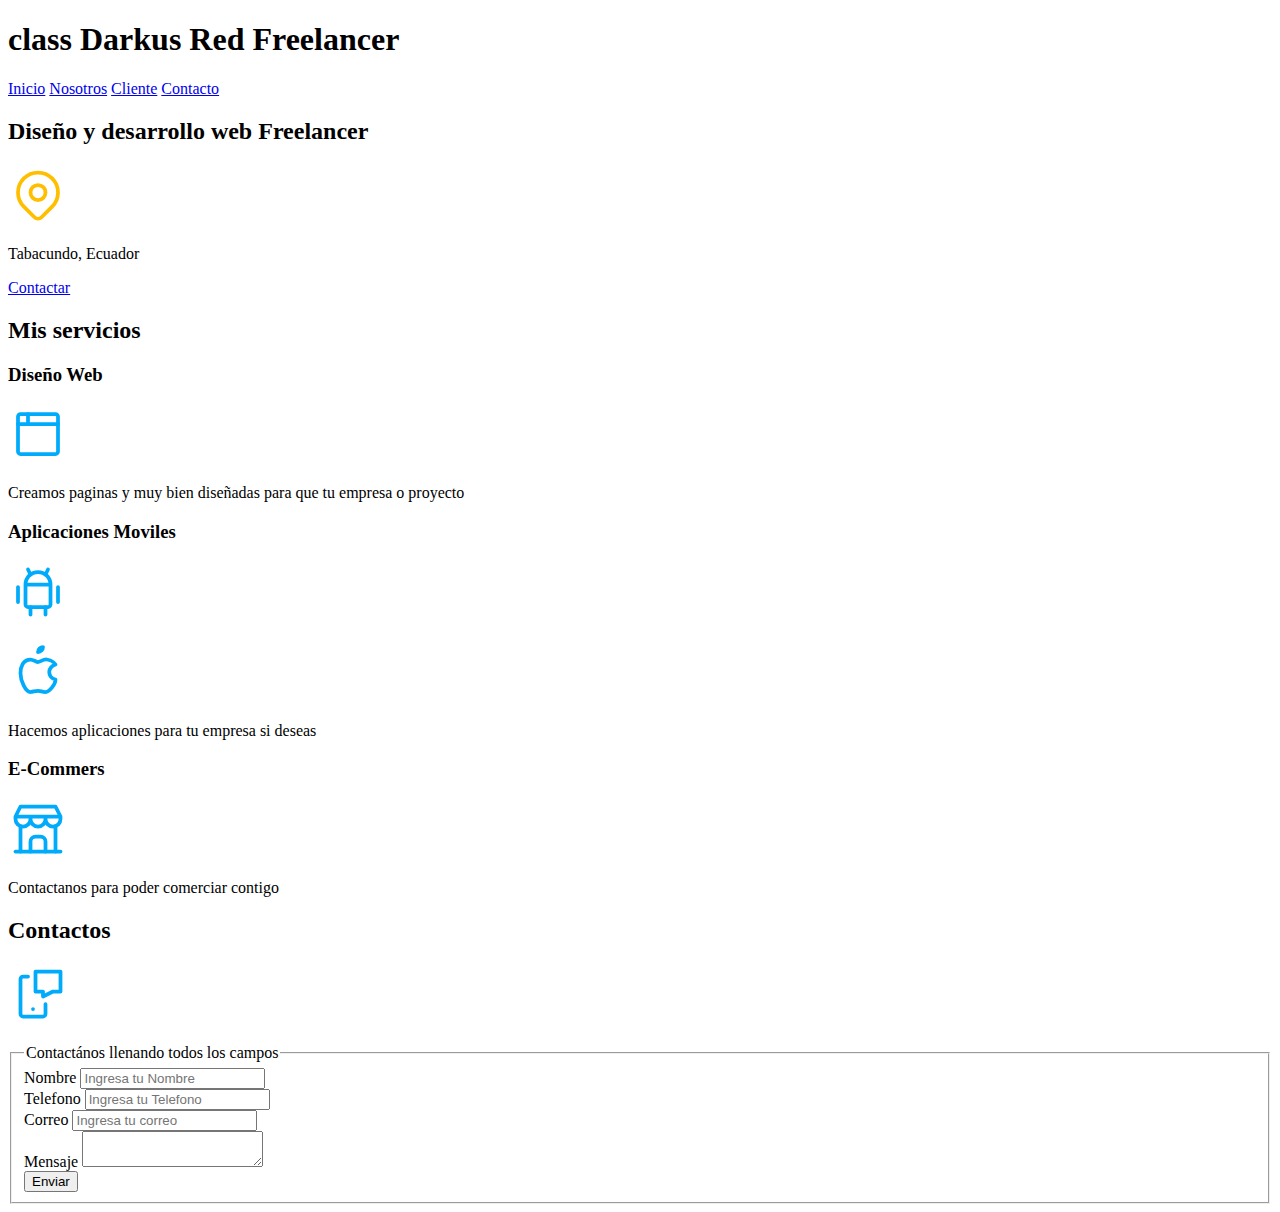
==== PROGRAMACION_WEB/index.html @ dbf43e7a "Update" ====
<!DOCTYPE html>
<html lang="en">
<head>
    <meta charset="UTF-8">
    <meta http-equiv="X-UA-Compatible" content="IE=edge">
    <meta name="viewport" content="width=, initial-scale=1.0">
    <title>Netvits</title>
    
    
    <link rel="stylesheet" type="text/css" href="/css/style.css" media="screen" />
 



    
</head>
<body>
    
    <header>
    <h1> class Darkus Red <spam>Freelancer </spam> </h1>
    </header>                    


    <nav>
    
        <a href="inicio.html">Inicio</a>
        <a href="nosotros.html">Nosotros</a>
        <a href="cliente.html">Cliente</a>
        <a href="contactos.html">Contacto</a>

    </nav>
 




    <section>
        <h2> Diseño y desarrollo web Freelancer </h2>
        <p>
            <svg xmlns="http://www.w3.org/2000/svg" class="icon icon-tabler icon-tabler-map-pin" width="60" height="60" viewBox="0 0 24 24" stroke-width="1.5" stroke="#ffbf00" fill="none" stroke-linecap="round" stroke-linejoin="round">
                <path stroke="none" d="M0 0h24v24H0z" fill="none"/>
                <circle cx="12" cy="11" r="3" />
                <path d="M17.657 16.657l-4.243 4.243a2 2 0 0 1 -2.827 0l-4.244 -4.243a8 8 0 1 1 11.314 0z" />
              </svg>
        </p>

        <p> Tabacundo, Ecuador </p>
        <a href="contactar.html">Contactar</a>
    </section>

    

    
    <main>

<section>
    <h2> Mis servicios</h2>
    
    <h3> Diseño Web </h3>
    <p> 
        <svg xmlns="http://www.w3.org/2000/svg" class="icon icon-tabler icon-tabler-browser" width="60" height="60" viewBox="0 0 24 24" stroke-width="1.5" stroke="#00abfb" fill="none" stroke-linecap="round" stroke-linejoin="round">
            <path stroke="none" d="M0 0h24v24H0z" fill="none"/>
            <rect x="4" y="4" width="16" height="16" rx="1" />
            <line x1="4" y1="8" x2="20" y2="8" />
            <line x1="8" y1="4" x2="8" y2="8" />
          </svg>
    </p>
    <p> Creamos paginas y muy bien diseñadas para que tu empresa o proyecto</p>
</section>


<section>
    <h3>  Aplicaciones Moviles </h3>
    <p> 
        <svg xmlns="http://www.w3.org/2000/svg" class="icon icon-tabler icon-tabler-brand-android" width="60" height="60" viewBox="0 0 24 24" stroke-width="1.5" stroke="#00abfb" fill="none" stroke-linecap="round" stroke-linejoin="round">
            <path stroke="none" d="M0 0h24v24H0z" fill="none"/>
            <line x1="4" y1="10" x2="4" y2="16" />
            <line x1="20" y1="10" x2="20" y2="16" />
            <path d="M7 9h10v8a1 1 0 0 1 -1 1h-8a1 1 0 0 1 -1 -1v-8a5 5 0 0 1 10 0" />
            <line x1="8" y1="3" x2="9" y2="5" />
            <line x1="16" y1="3" x2="15" y2="5" />
            <line x1="9" y1="18" x2="9" y2="21" />
            <line x1="15" y1="18" x2="15" y2="21" />
          </svg>
    </p>

    <p>
        <svg xmlns="http://www.w3.org/2000/svg" class="icon icon-tabler icon-tabler-brand-apple" width="60" height="60" viewBox="0 0 24 24" stroke-width="1.5" stroke="#00abfb" fill="none" stroke-linecap="round" stroke-linejoin="round">
            <path stroke="none" d="M0 0h24v24H0z" fill="none"/>
            <path d="M9 7c-3 0 -4 3 -4 5.5c0 3 2 7.5 4 7.5c1.088 -.046 1.679 -.5 3 -.5c1.312 0 1.5 .5 3 .5s4 -3 4 -5c-.028 -.01 -2.472 -.403 -2.5 -3c-.019 -2.17 2.416 -2.954 2.5 -3c-1.023 -1.492 -2.951 -1.963 -3.5 -2c-1.433 -.111 -2.83 1 -3.5 1c-.68 0 -1.9 -1 -3 -1z" />
            <path d="M12 4a2 2 0 0 0 2 -2a2 2 0 0 0 -2 2" />
          </svg>
    </p>

    <p> Hacemos aplicaciones para tu empresa si deseas</p>

</section>

<section>
    <h3> E-Commers </h3>
    <p>
        <svg xmlns="http://www.w3.org/2000/svg" class="icon icon-tabler icon-tabler-building-store" width="60" height="60" viewBox="0 0 24 24" stroke-width="1.5" stroke="#00abfb" fill="none" stroke-linecap="round" stroke-linejoin="round">
            <path stroke="none" d="M0 0h24v24H0z" fill="none"/>
            <line x1="3" y1="21" x2="21" y2="21" />
            <path d="M3 7v1a3 3 0 0 0 6 0v-1m0 1a3 3 0 0 0 6 0v-1m0 1a3 3 0 0 0 6 0v-1h-18l2 -4h14l2 4" />
            <line x1="5" y1="21" x2="5" y2="10.85" />
            <line x1="19" y1="21" x2="19" y2="10.85" />
            <path d="M9 21v-4a2 2 0 0 1 2 -2h2a2 2 0 0 1 2 2v4" />
          </svg>
    </p>
    <p> Contactanos para poder comerciar contigo </p>
</section>

</main>

<section>

    <h2>Contactos</h2>
    <p> <svg xmlns="http://www.w3.org/2000/svg" class="icon icon-tabler icon-tabler-device-mobile-message" width="60" height="60" viewBox="0 0 24 24" stroke-width="1.5" stroke="#00abfb" fill="none" stroke-linecap="round" stroke-linejoin="round">
        <path stroke="none" d="M0 0h24v24H0z" fill="none"/>
        <path d="M11 3h10v8h-3l-4 2v-2h-3z" />
        <path d="M15 16v4a1 1 0 0 1 -1 1h-8a1 1 0 0 1 -1 -1v-14a1 1 0 0 1 1 -1h2" />
        <path d="M10 18v.01" />
      </svg></p>
     
      <form>
        <fieldset>
            <legend>
                Contactános llenando todos los campos
            </legend>

            <div>
            <label>Nombre</label>
            <input type="text" placeholder="Ingresa tu Nombre">
            </div>

            <div>
            <label>Telefono</label>
            <input type ="number" placeholder="Ingresa tu Telefono">
            </div>
    
            <div>
            <label>Correo</label>
            <input type="email" placeholder="Ingresa tu correo">
            </div>
            
            <div>
            <label>Mensaje</label>
            <textarea> </textarea>
            </div>

            <div>
            <input type="submit" value="Enviar">
            </div>



        </fieldset>
      </form>

</section>
</body>
</html>
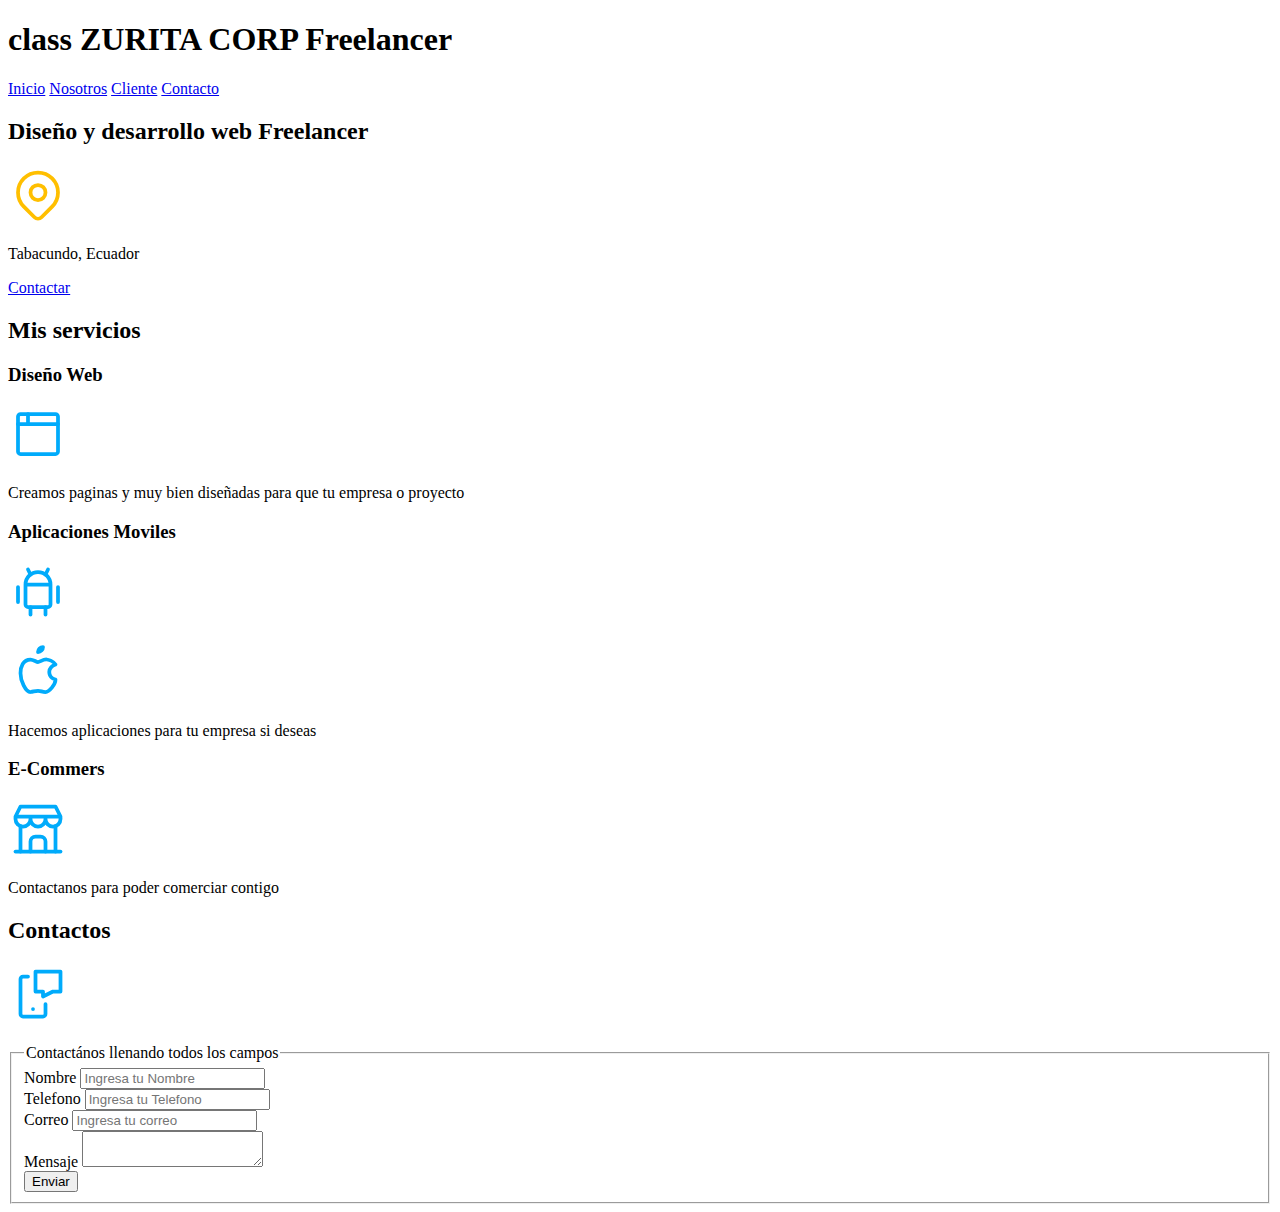
==== commit d2b436b3: "Update index.html" ====
--- a/PROGRAMACION_WEB/index.html
+++ b/PROGRAMACION_WEB/index.html
@@ -17,7 +17,7 @@
 <body>
     
     <header>
-    <h1> class Darkus Red <spam>Freelancer </spam> </h1>
+    <h1> class ZURITA CORP <spam>Freelancer </spam> </h1>
     </header>                    
 
 
